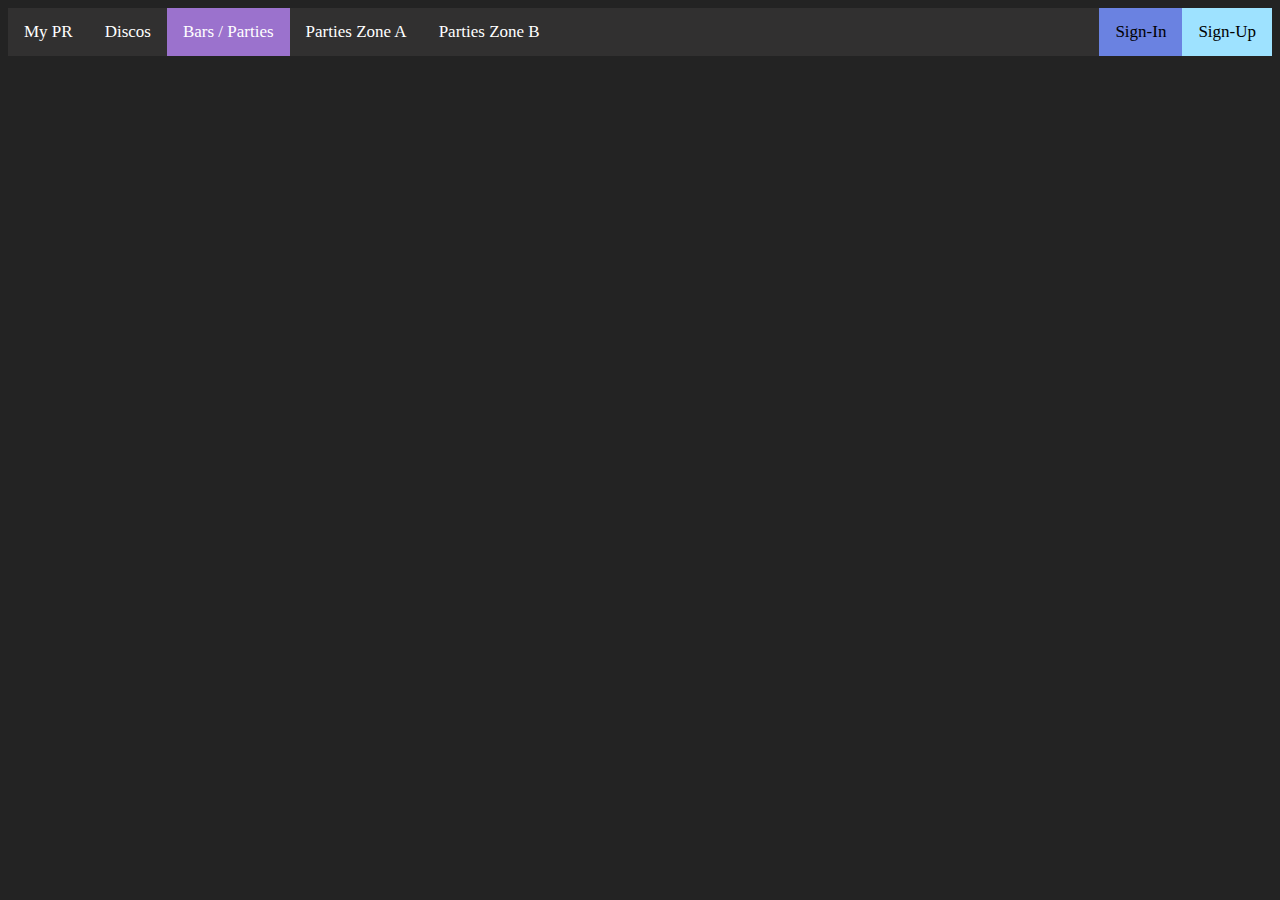
==== bars/index.html @ ee43bb14 "Updated" ====
<!DOCTYPE HTML>
<html lang="en">

<head>
    <title>My PR</title>
    <meta charset="utf-8" />
    <meta name="viewport" content="width=device-width, initial-scale=1.0">
    <meta name="author" content="Diogo Castelos">
    <link rel="stylesheet" href="assets/css/main.css" />
    <link rel="favorite icon" href="../favicon.ico" />
</head>

<body>
    <div class="topnav">
        <a href="../index.html">My PR</a>
        <a href="../discos/index.html">Discos</a>
        <a class="main" href="index.html">Bars / Parties</a>
        <a href="../zone1/index.html">Parties Zone A</a>
        <a href="../zone2/index.html">Parties Zone B</a>
        <a class="signup" href="../signup/index.html">Sign-Up</a>
        <a class="signin" href="../signin/index.html">Sign-In</a>
      </div>
</body>

</html>
---- bars/assets/css/main.css ----
body{
  background-color: rgb(35, 35, 35);
}

.topnav {
  background-color: rgb(49, 48, 48);
  overflow: hidden;
}

.topnav a {
  float: left;
  color: #ffffff;
  text-align: center;
  text-decoration: none;
  padding: 14px 16px;
  font-size: 17px;
}

.topnav a:hover {
  background-color: #ddd;
  color: black;
}

.topnav a.signin:hover {
  background-color: #ddd;
  color: black;
}

.topnav a.signup:hover {
  background-color: #ddd;
  color: black;
}

.topnav a.main {
  background-color: #9b72cd;
  color: white;
}

.topnav a.main:hover {
  background-color: rgb(162, 254, 231);
  color: black;
}


.topnav a.signin {
  float: right;
  color: #000000;
  text-align: center;
  padding: 14px 16px;
  text-decoration: none;
  font-size: 17px;
  background-color: rgb(106, 130, 225);
}

.topnav a.signup {
  float: right;
  color: #000000;
  text-align: center;
  padding: 14px 16px;
  text-decoration: none;
  font-size: 17px;
  background-color: rgb(158, 226, 255);
}
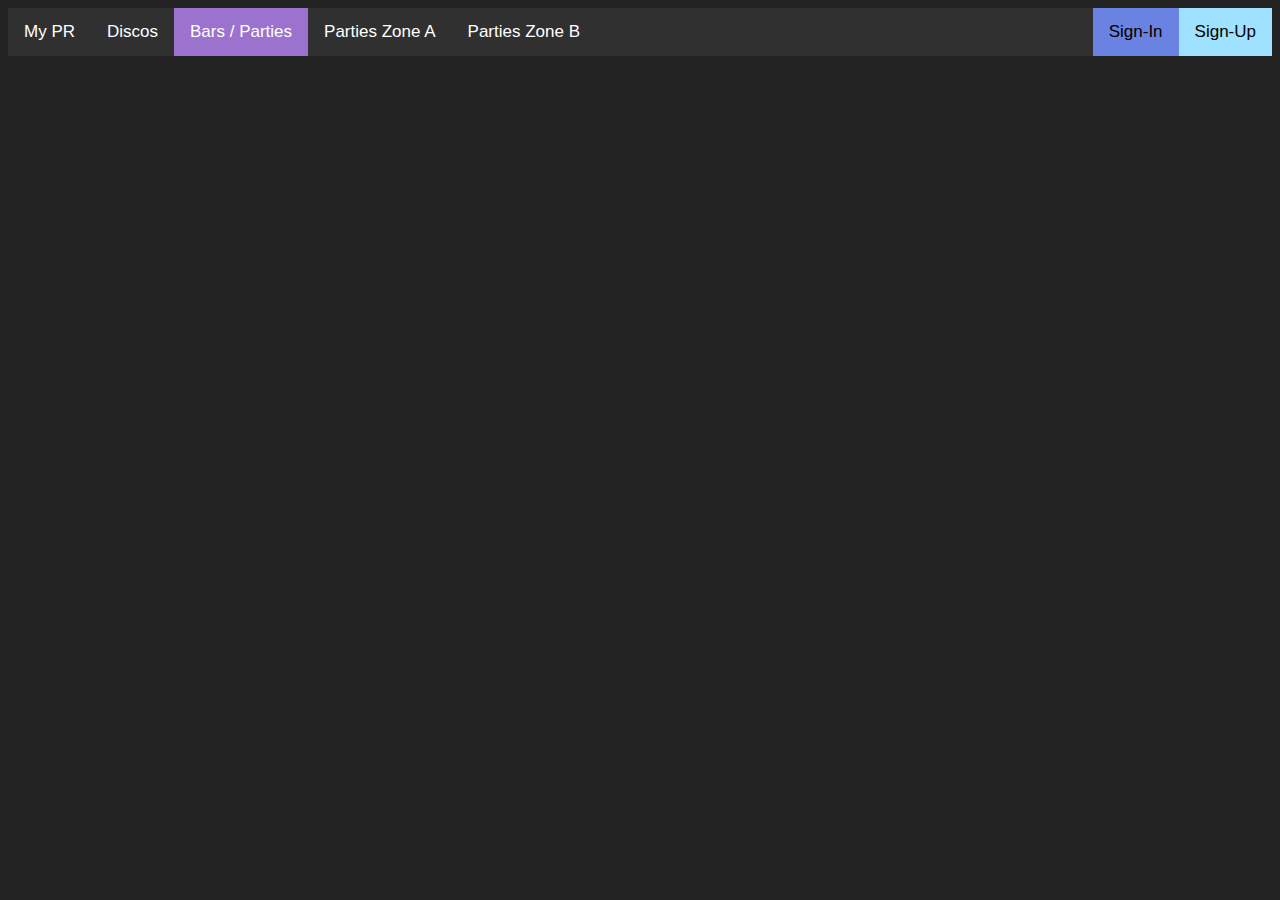
==== commit 194066c6: "Updated" ====
--- a/bars/index.html
+++ b/bars/index.html
@@ -12,13 +12,13 @@
 
 <body>
     <div class="topnav">
-        <a href="../index.html">My PR</a>
-        <a href="../discos/index.html">Discos</a>
+        <a href="../">My PR</a>
+        <a href="../discos">Discos</a>
         <a class="main" href="index.html">Bars / Parties</a>
-        <a href="../zone1/index.html">Parties Zone A</a>
-        <a href="../zone2/index.html">Parties Zone B</a>
-        <a class="signup" href="../signup/index.html">Sign-Up</a>
-        <a class="signin" href="../signin/index.html">Sign-In</a>
+        <a href="../zone1">Parties Zone A</a>
+        <a href="../zone2">Parties Zone B</a>
+        <a class="signup" href="../signup">Sign-Up</a>
+        <a class="signin" href="../signin">Sign-In</a>
       </div>
 </body>
 
--- a/bars/assets/css/main.css
+++ b/bars/assets/css/main.css
@@ -1,5 +1,6 @@
 body{
   background-color: rgb(35, 35, 35);
+  font-family: Arial, Helvetica, sans-serif;
 }
 
 .topnav {
